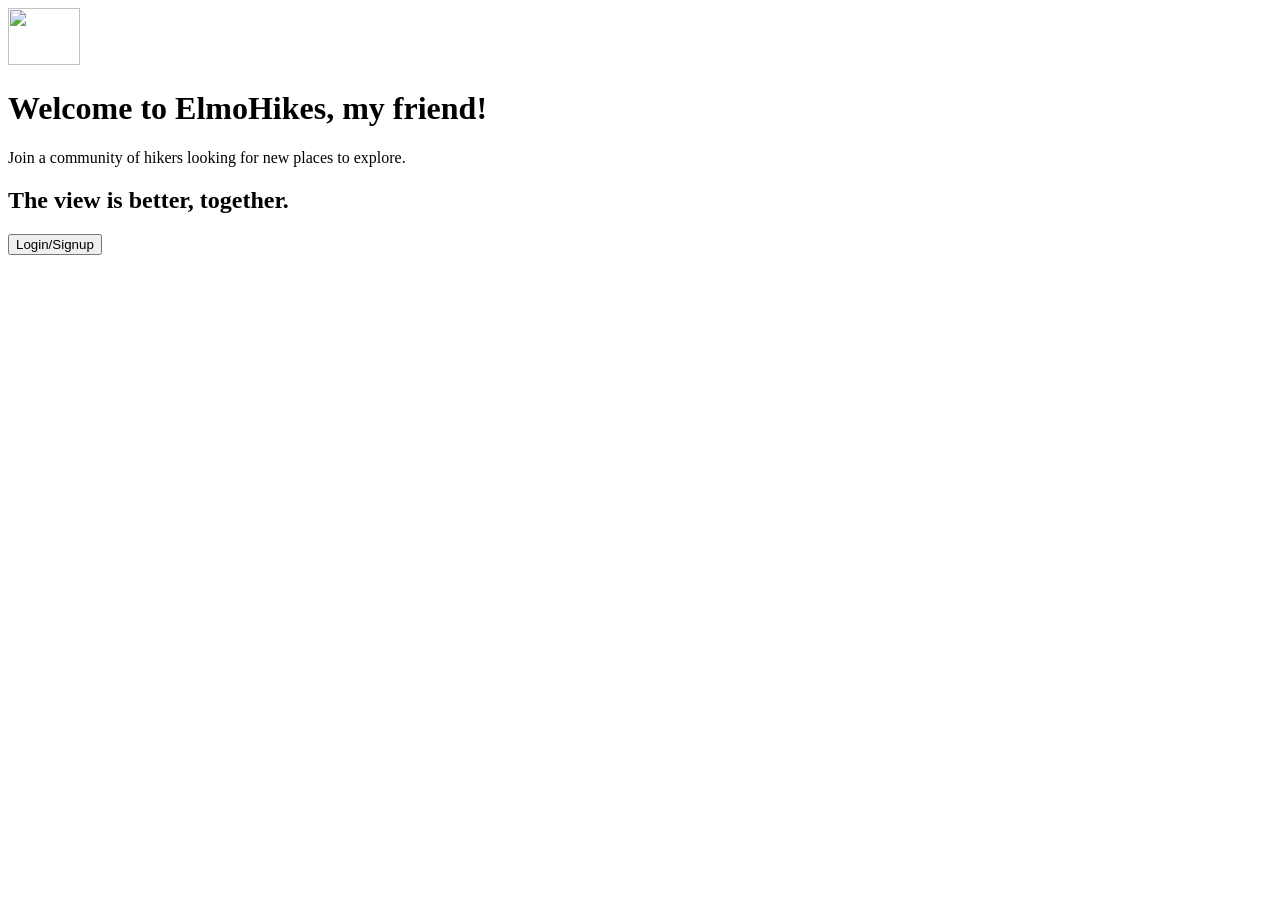
==== index.html @ 2f0f005c "Initial commit" ====
<!DOCTYPE html>
<html lang="en">

<head>
    <title>My BCIT Project</title>
    <meta name="comp1800 template" content="My 1800 App">

    <!-- Required meta tags -->
    <meta charset="utf-8">
    <meta name="viewport" content="width=device-width, initial-scale=1">

    <!-- Web Components for shared navbar and footer layout -->
    <!-- <script type="module" src="/src/components/site-navbar.js"></script>
    <script type="module" src="/src/components/site-footer.js"></script> -->
</head>

<body>
    <!------------------------------>
    <!-- Your HTML Layout go here -->
    <!------------------------------>

    <!-- our own navbar goes here -->

    <!-- Main content goes here -->
    <!-- This is the welcome on the landing page, with a login/signup button -->
    <div class="container">
        <div class=" px-4 py-5 my-5 text-center">
            <img class="d-block mx-auto mb-4" src="/images/image.jpg" alt="" width="72" height="57">
            <h1 class="display-5 fw-bold">Welcome to ElmoHikes, <span id="name-goes-here">my friend!</span></h1>
            <div class="col-lg-6 mx-auto">
                <p class="lead mb-4">Join a community of hikers looking for new places to explore.</p>
                <h2>The view is better, together.</h2>
                <div class="d-grid justify-content-sm-center">
                    <!-- Make this button clickable, using onclick event listener -->
                    <button onclick="window.location.href='login.html'" type="button"
                        class="btn btn-info btn-lg">Login/Signup</button>
                </div>
            </div>
        </div>
    </div>

    <!-- our own footer goes here -->

    <!---------------------------------------------->
    <!-- Your own JavaScript scripts go here      -->
    <!---------------------------------------------->
    <script type="module" src="/src/app.js"></script>

</body>

</html>
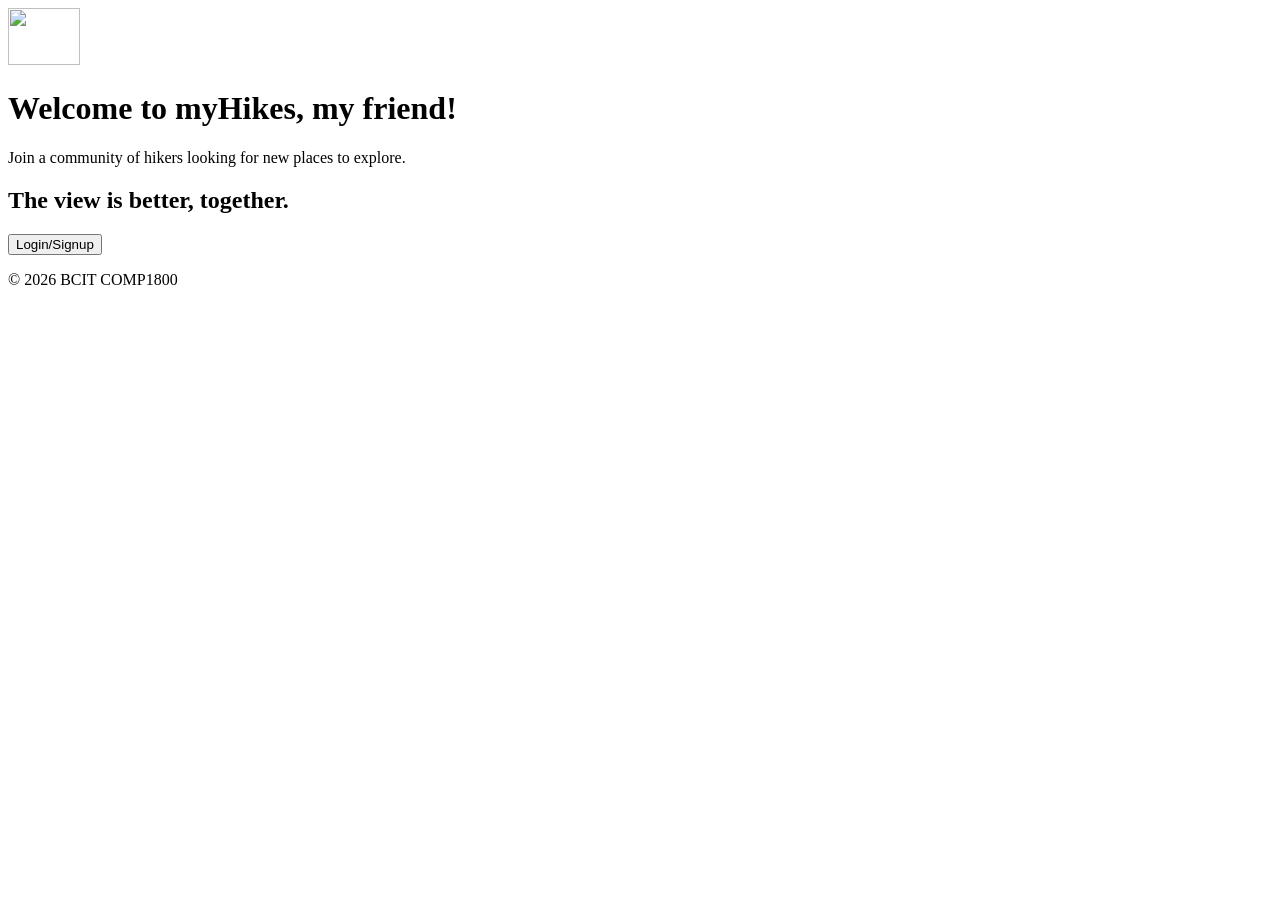
==== commit 819eb080: "finished demo" ====
--- a/index.html
+++ b/index.html
@@ -10,8 +10,8 @@
     <meta name="viewport" content="width=device-width, initial-scale=1">
 
     <!-- Web Components for shared navbar and footer layout -->
-    <!-- <script type="module" src="/src/components/site-navbar.js"></script>
-    <script type="module" src="/src/components/site-footer.js"></script> -->
+    <script type="module" src="/src/components/site-navbar.js"></script>
+    <script type="module" src="/src/components/site-footer.js"></script>
 </head>
 
 <body>
@@ -20,13 +20,14 @@
     <!------------------------------>
 
     <!-- our own navbar goes here -->
+	<site-navbar></site-navbar>
 
     <!-- Main content goes here -->
     <!-- This is the welcome on the landing page, with a login/signup button -->
     <div class="container">
         <div class=" px-4 py-5 my-5 text-center">
             <img class="d-block mx-auto mb-4" src="/images/image.jpg" alt="" width="72" height="57">
-            <h1 class="display-5 fw-bold">Welcome to ElmoHikes, <span id="name-goes-here">my friend!</span></h1>
+            <h1 class="display-5 fw-bold">Welcome to myHikes, <span id="name-goes-here">my friend!</span></h1>
             <div class="col-lg-6 mx-auto">
                 <p class="lead mb-4">Join a community of hikers looking for new places to explore.</p>
                 <h2>The view is better, together.</h2>
@@ -40,6 +41,7 @@
     </div>
 
     <!-- our own footer goes here -->
+	<site-footer></site-footer>
 
     <!---------------------------------------------->
     <!-- Your own JavaScript scripts go here      -->
